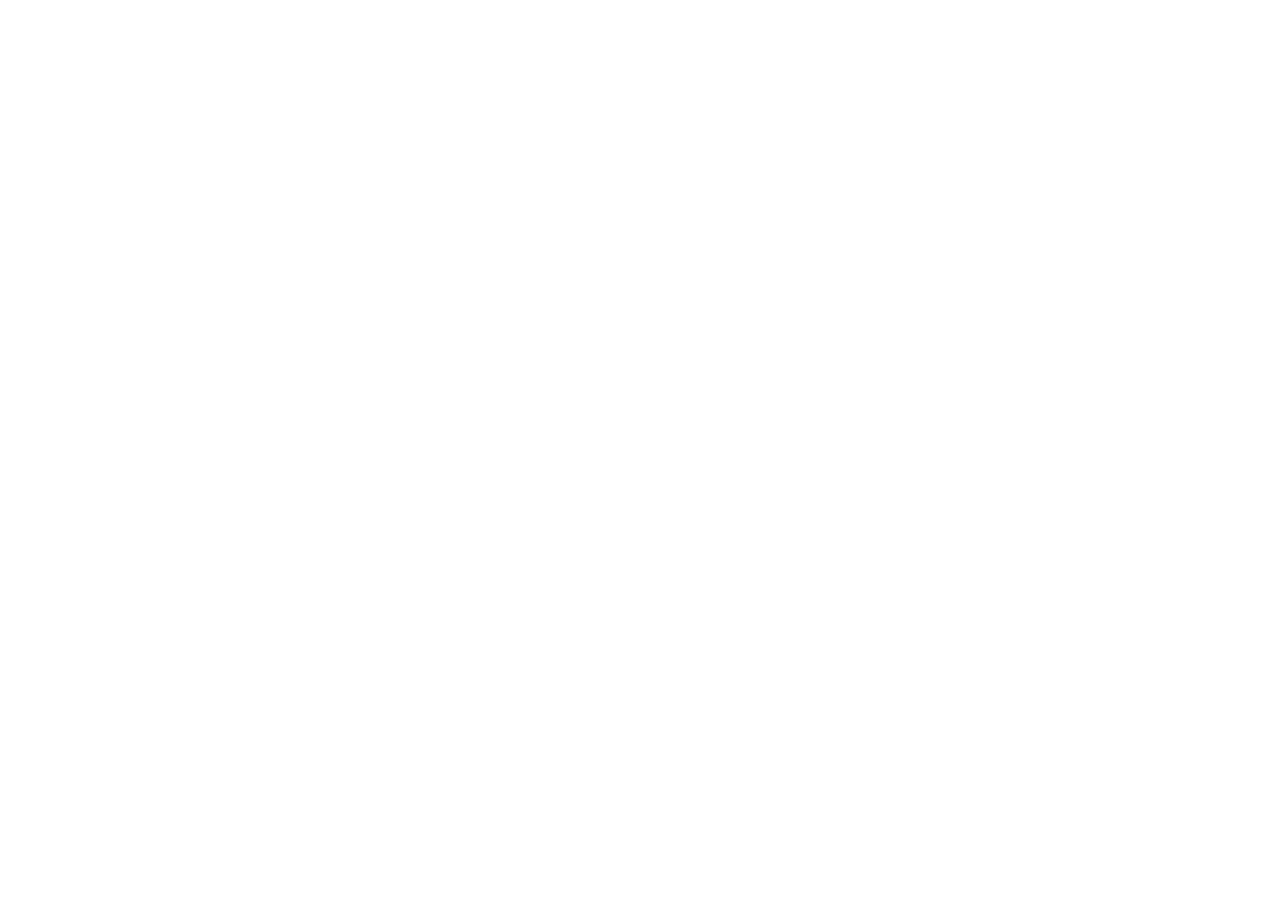
==== indexTest.html @ a91e5b36 "Add files via upload" ====
<!DOCTYPE HTML PUBLIC "-//W3C//DTD HTML 4.01//EN"
  "http://www.w3.org/TR/html4/strict.dtd">
<html>
 <head>
  <meta http-equiv="Content-Type" content="text/html; charset=utf-8">
  <title>Test</title>
 </head>
 <body> 
  <script type="text/javascript">
    //this code works
    let key = 30;
    
    function addKey(){
      window.localStorage.setItem('value', key)
    }
    
    window.onload = addKey();
    
  </script>
 </body>
</html>
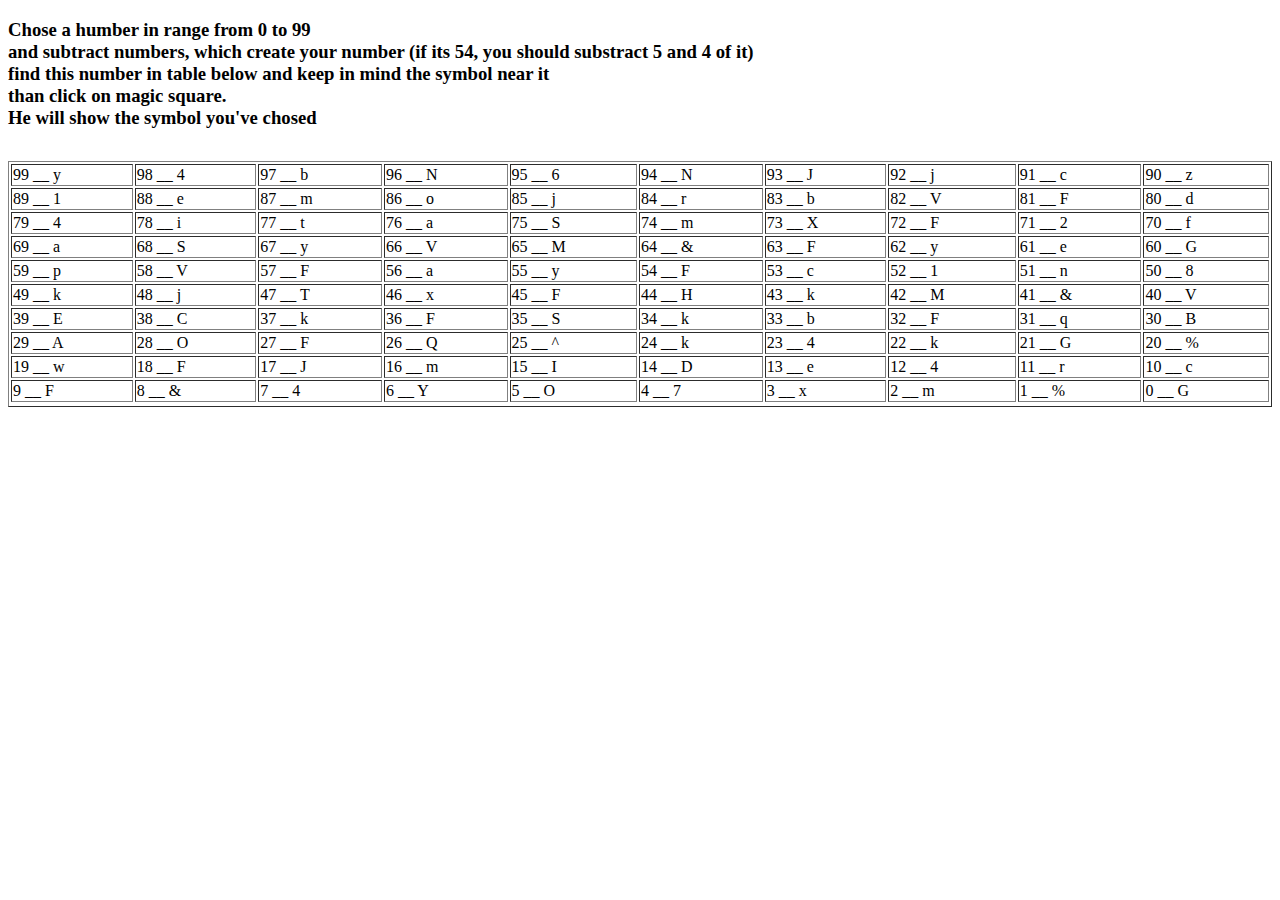
==== commit eb62e090: "Update indexTest.html" ====
--- a/indexTest.html
+++ b/indexTest.html
@@ -1,21 +1,21 @@
-<!DOCTYPE HTML PUBLIC "-//W3C//DTD HTML 4.01//EN"
-  "http://www.w3.org/TR/html4/strict.dtd">
-<html>
- <head>
-  <meta http-equiv="Content-Type" content="text/html; charset=utf-8">
-  <title>Test</title>
- </head>
- <body> 
-  <script type="text/javascript">
-    //this code works
-    let key = 30;
-    
-    function addKey(){
-      window.localStorage.setItem('value', key)
-    }
-    
-    window.onload = addKey();
-    
-  </script>
- </body>
-</html>+<!DOCTYPE html>
+<html lang="en">
+<head>
+    <meta charset="UTF-8">
+    <meta http-equiv="X-UA-Compatible" content="IE=edge">
+    <meta name="viewport" content="width=device-width, initial-scale=1.0">
+    <title>Document</title>
+    <link rel="stylesheet" href="style.css">
+</head>
+<body>
+    <h3>Chose a humber in range from 0 to 99 <br> and subtract numbers, which create your number (if its 54, you should substract 5 and 4 of it)
+        <br>find this number in table below and keep in mind the symbol near it
+        <br>than click on magic square. <br>He will show the symbol you've chosed
+    </h3>
+    <div class="square" onclick="showKey()"></div>
+    <h1>
+        <p id="showKeyTrue"></p>
+    </h1>
+    <script src="code.js"></script>
+</body>
+</html>
